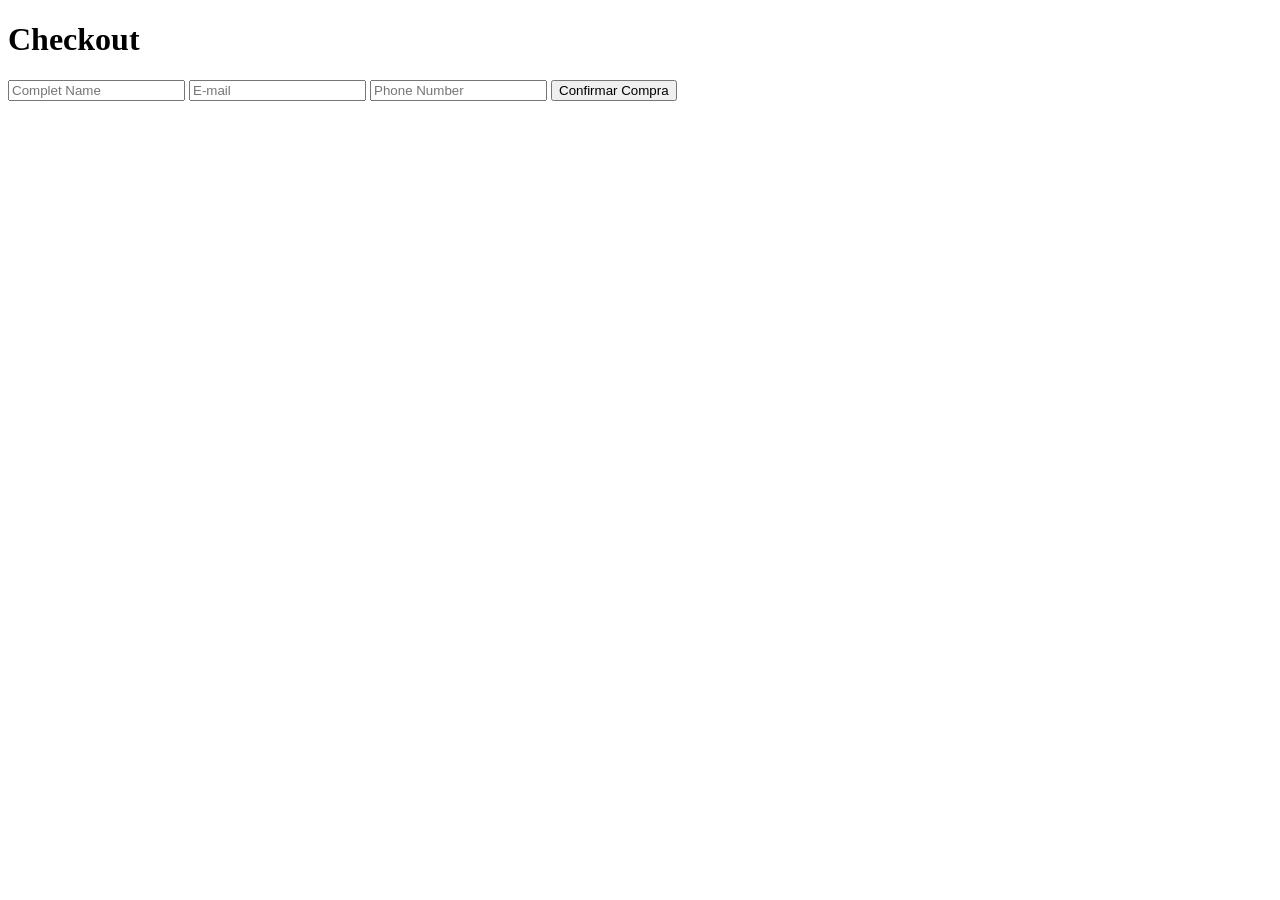
==== checkout.html @ 69cbd1ec "Inserning Checkout Simulator Page Added all config. about the checkout page" ====
<!DOCTYPE html>
<html lang="en">
<head>
    <meta charset="UTF-8">
    <meta name="viewport" content="width=device-width, initial-scale=1.0">
    <title>Checkout Test - UTMify</title>
    <link rel="stylesheet" href="style.css" />

</head>
<body>
    <div class="container">
        <h1>Checkout</h1>

        <form id="checkoutForm">
            <input type="name" placeholder="Complet Name" required>
            <input type="email" placeholder="E-mail" required>
            <input type="phone" placeholder="Phone Number" required>
            <button type="submit">Confirmar Compra</button>
        </form>
    </div>

    <script src="script.js"></script>

</body>
</html>
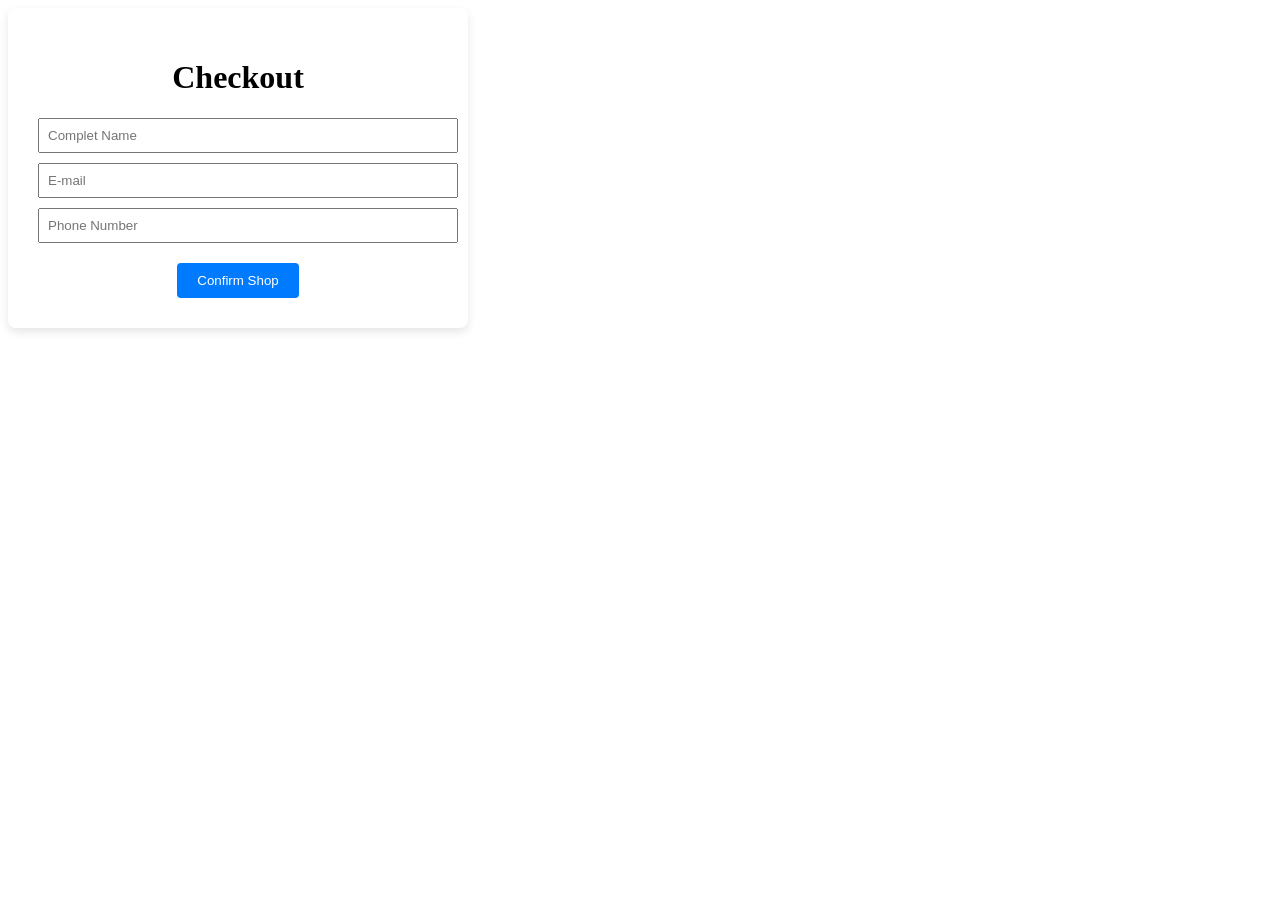
==== commit 11c32015: "Basic Styles Addes Added CSS configuration to aply basci design" ====
--- a/checkout.html
+++ b/checkout.html
@@ -15,7 +15,7 @@
             <input type="name" placeholder="Complet Name" required>
             <input type="email" placeholder="E-mail" required>
             <input type="phone" placeholder="Phone Number" required>
-            <button type="submit">Confirmar Compra</button>
+            <button type="submit">Confirm Shop</button>
         </form>
     </div>
 
--- a/style.css
+++ b/style.css
@@ -0,0 +1,49 @@
+ody {
+  font-family: Arial, sans-serif;
+  background: #f5f5f5;
+  display: flex;
+  justify-content: center;
+  padding-top: 50px;
+}
+
+.container {
+  background: white;
+  padding: 30px;
+  border-radius: 8px;
+  width: 400px;
+  text-align: center;
+  box-shadow: 0 4px 10px rgba(0,0,0,0.1);
+}
+
+.card {
+  border: 1px solid #ddd;
+  padding: 20px;
+  margin-top: 20px;
+  border-radius: 6px;
+}
+
+.price {
+  font-size: 24px;
+  color: #27ae60;
+}
+
+button {
+  background: #007bff;
+  color: white;
+  border: none;
+  padding: 10px 20px;
+  cursor: pointer;
+  border-radius: 4px;
+  margin-top: 10px;
+}
+
+button:hover {
+  background: #0056b3;
+}
+
+input {
+  display: block;
+  width: 100%;
+  padding: 8px;
+  margin: 10px 0;
+}
